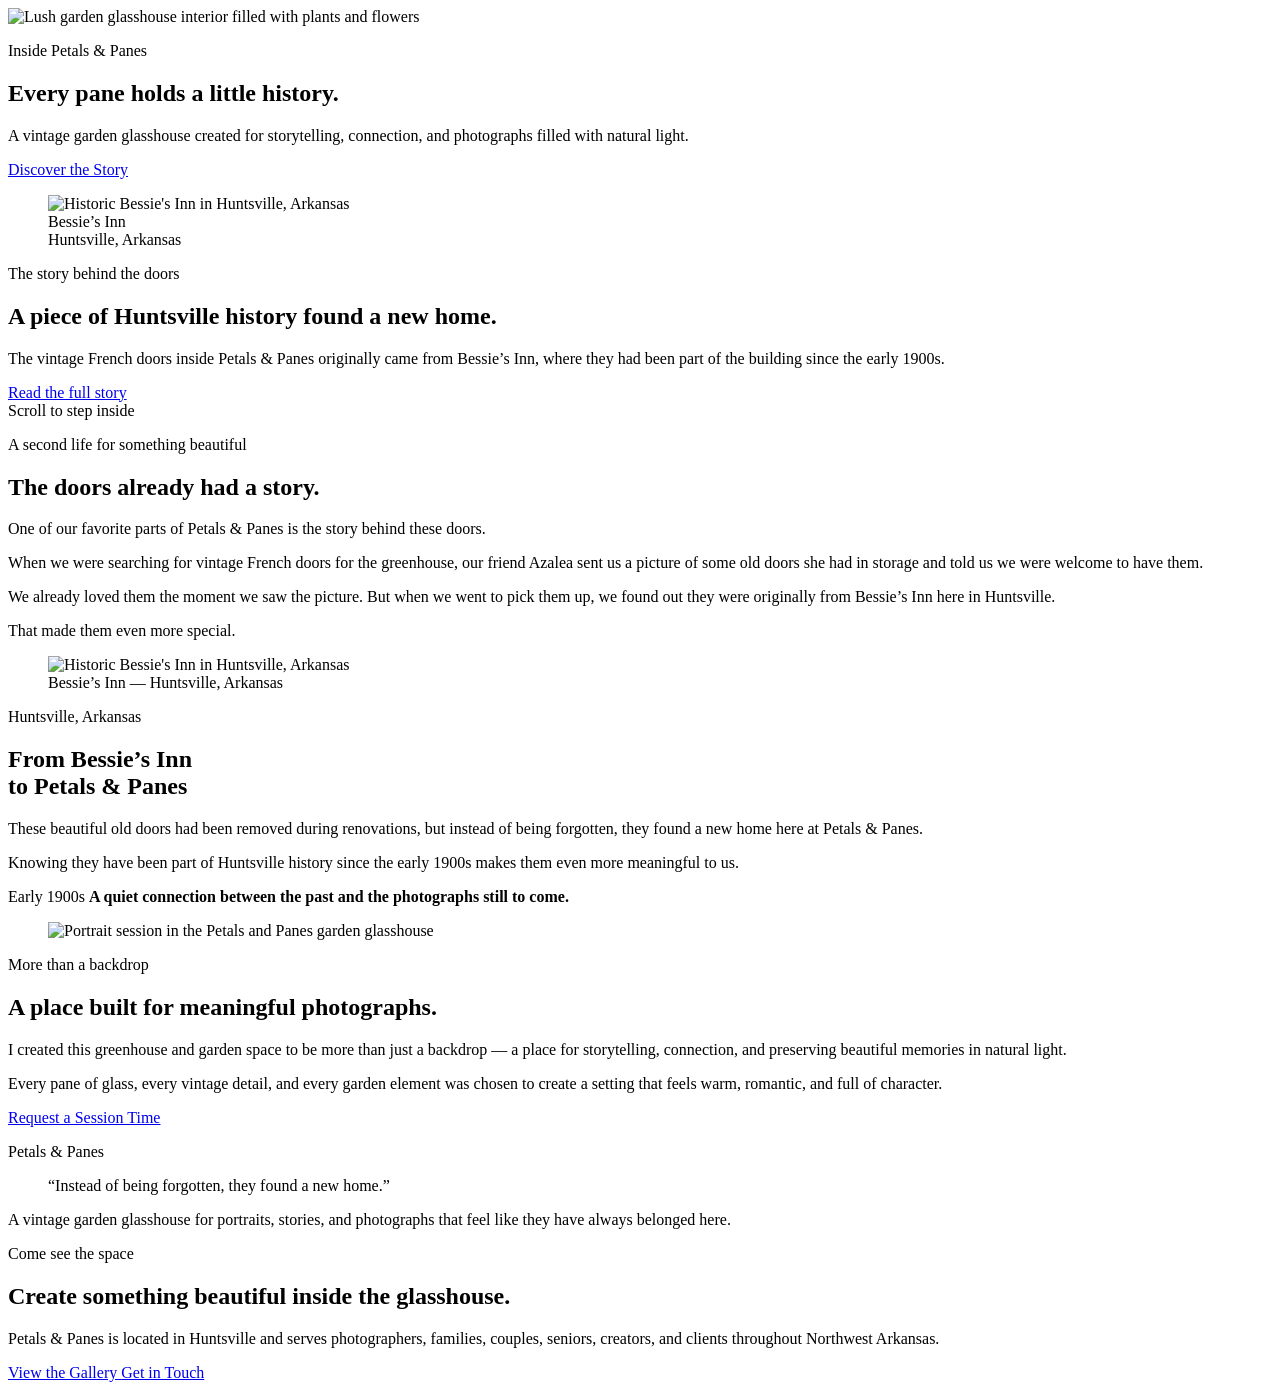
==== about/index.html @ 6c782415 "Use uploaded portrait image in About purpose section" ====
<!-- ===== PART 1 START: ABOUT PAGE ===== -->
<!DOCTYPE html>
<html lang="en">
<head>
  <meta charset="UTF-8" />
  <meta name="viewport" content="width=device-width, initial-scale=1.0" />
  <meta
    name="description"
    content="Learn the story behind Petals and Panes, a vintage garden glasshouse photography location in Huntsville, Arkansas."
  />
  <title>About | Petals & Panes</title>

  <link rel="preconnect" href="https://fonts.googleapis.com" />
  <link rel="preconnect" href="https://fonts.gstatic.com" crossorigin />
  <link
    href="https://fonts.googleapis.com/css2?family=Cormorant+Garamond:wght@500;600;700&family=Montserrat:wght@400;500;600;700&display=swap"
    rel="stylesheet"
  />

  <link rel="stylesheet" href="/petalsandpanes/styles.css" />
</head>

<body class="site-page about-page">
  <div data-shared-nav></div>

  <main>
    <!-- ===== ABOUT HERO START: LOOKING INTO THE GLASSHOUSE ===== -->
    <section class="about-glasshouse-view">
      <img
        class="about-glasshouse-view__interior"
        src="https://images.unsplash.com/photo-1512428813834-c702c7702b78?auto=format&fit=crop&w=2400&q=90"
        alt="Lush garden glasshouse interior filled with plants and flowers"
      />

      <div class="about-glasshouse-view__shade"></div>
      <div class="about-glasshouse-view__mist"></div>

      <div class="about-glasshouse-view__foliage about-glasshouse-view__foliage--left"></div>
      <div class="about-glasshouse-view__foliage about-glasshouse-view__foliage--right"></div>

      <div class="about-glasshouse-frame">
        <div class="about-glasshouse-frame__vertical about-glasshouse-frame__vertical--left"></div>
        <div class="about-glasshouse-frame__vertical about-glasshouse-frame__vertical--center"></div>
        <div class="about-glasshouse-frame__vertical about-glasshouse-frame__vertical--right"></div>

        <div class="about-glasshouse-frame__horizontal about-glasshouse-frame__horizontal--top"></div>
        <div class="about-glasshouse-frame__horizontal about-glasshouse-frame__horizontal--middle"></div>
      </div>

      <div class="about-glasshouse-view__content">
        <p class="section-eyebrow">Inside Petals &amp; Panes</p>

        <h1>
          Every pane holds
          <span>a little history.</span>
        </h1>

        <p>
          A vintage garden glasshouse created for storytelling, connection,
          and photographs filled with natural light.
        </p>

        <a class="btn btn--light" href="#door-story">
          Discover the Story
        </a>
      </div>

      <div class="about-memory-table">
        <div class="about-memory-table__surface"></div>

        <figure class="about-memory-table__photo">
          <img
            src="/petalsandpanes/gallery/bessies-inn.png"
            alt="Historic Bessie's Inn in Huntsville, Arkansas"
          />

          <figcaption>
            Bessie’s Inn<br />
            <span>Huntsville, Arkansas</span>
          </figcaption>
        </figure>

        <article class="about-memory-table__note">
          <p class="about-memory-table__label">The story behind the doors</p>

          <h2>
            A piece of Huntsville history found a new home.
          </h2>

          <p>
            The vintage French doors inside Petals &amp; Panes originally came
            from Bessie’s Inn, where they had been part of the building since the
            early 1900s.
          </p>

          <a href="#door-story">Read the full story</a>
        </article>

        <div class="about-memory-table__flowers" aria-hidden="true">
          <span></span>
          <span></span>
          <span></span>
          <span></span>
          <span></span>
        </div>
      </div>

      <div class="about-glasshouse-view__scroll">
        <span></span>
        Scroll to step inside
      </div>
    </section>
    <!-- ===== ABOUT HERO END ===== -->

    <section class="section about-intro" id="door-story">
      <div class="split-layout">
        <div>
          <p class="section-eyebrow">A second life for something beautiful</p>

          <h2 class="section-title">
            The doors already had a story.
          </h2>

          <p class="section-copy">
            One of our favorite parts of Petals &amp; Panes is the story behind
            these doors.
          </p>

          <p class="section-copy">
            When we were searching for vintage French doors for the greenhouse,
            our friend Azalea sent us a picture of some old doors she had in
            storage and told us we were welcome to have them.
          </p>

          <p class="section-copy">
            We already loved them the moment we saw the picture. But when we
            went to pick them up, we found out they were originally from
            Bessie’s Inn here in Huntsville.
          </p>

          <p class="section-copy">
            That made them even more special.
          </p>
        </div>

        <figure class="about-story-image">
          <img
            src="/petalsandpanes/gallery/bessies-inn.png"
            alt="Historic Bessie's Inn in Huntsville, Arkansas"
          />

          <figcaption>
            <span>Bessie’s Inn — Huntsville, Arkansas</span>
          </figcaption>
        </figure>
      </div>
    </section>

    <section class="about-history">
      <div class="section about-history__inner">
        <div class="about-history__card">
          <p class="section-eyebrow">Huntsville, Arkansas</p>

          <h2>
            From Bessie’s Inn<br />
            to Petals &amp; Panes
          </h2>

          <p>
            These beautiful old doors had been removed during renovations, but
            instead of being forgotten, they found a new home here at Petals
            &amp; Panes.
          </p>

          <p>
            Knowing they have been part of Huntsville history since the early
            1900s makes them even more meaningful to us.
          </p>
        </div>

        <div class="about-history__detail">
          <span>Early 1900s</span>
          <strong>
            A quiet connection between the past and the photographs still to
            come.
          </strong>
        </div>
      </div>
    </section>

    <section class="section about-purpose">
      <div class="split-layout">
        <figure class="about-purpose__image">
          <img
            src="/petalsandpanes/gallery/petalpane1.jpg"
            alt="Portrait session in the Petals and Panes garden glasshouse"
          />
        </figure>

        <div>
          <p class="section-eyebrow">More than a backdrop</p>

          <h2 class="section-title">
            A place built for meaningful photographs.
          </h2>

          <p class="section-copy">
            I created this greenhouse and garden space to be more than just a
            backdrop — a place for storytelling, connection, and preserving
            beautiful memories in natural light.
          </p>

          <p class="section-copy">
            Every pane of glass, every vintage detail, and every garden element
            was chosen to create a setting that feels warm, romantic, and full
            of character.
          </p>

          <a class="btn btn--dark" href="/petalsandpanes/booking/">
            Request a Session Time
          </a>
        </div>
      </div>
    </section>

    <section class="about-quote">
      <div class="section about-quote__inner">
        <p class="section-eyebrow">Petals &amp; Panes</p>

        <blockquote>
          “Instead of being forgotten, they found a new home.”
        </blockquote>

        <p>
          A vintage garden glasshouse for portraits, stories, and photographs
          that feel like they have always belonged here.
        </p>
      </div>
    </section>

    <section class="section about-final">
      <div class="about-final__panel">
        <p class="section-eyebrow">Come see the space</p>

        <h2>
          Create something beautiful inside the glasshouse.
        </h2>

        <p>
          Petals &amp; Panes is located in Huntsville and serves photographers,
          families, couples, seniors, creators, and clients throughout
          Northwest Arkansas.
        </p>

        <div class="about-final__actions">
          <a class="btn btn--dark" href="/petalsandpanes/gallery/">
            View the Gallery
          </a>

          <a class="btn btn--light about-final__secondary" href="/petalsandpanes/contact/">
            Get in Touch
          </a>
        </div>
      </div>
    </section>
  </main>

  <div data-shared-footer></div>

  <script src="/petalsandpanes/app.js"></script>
</body>
</html>
<!-- ===== PART 1 END ===== -->
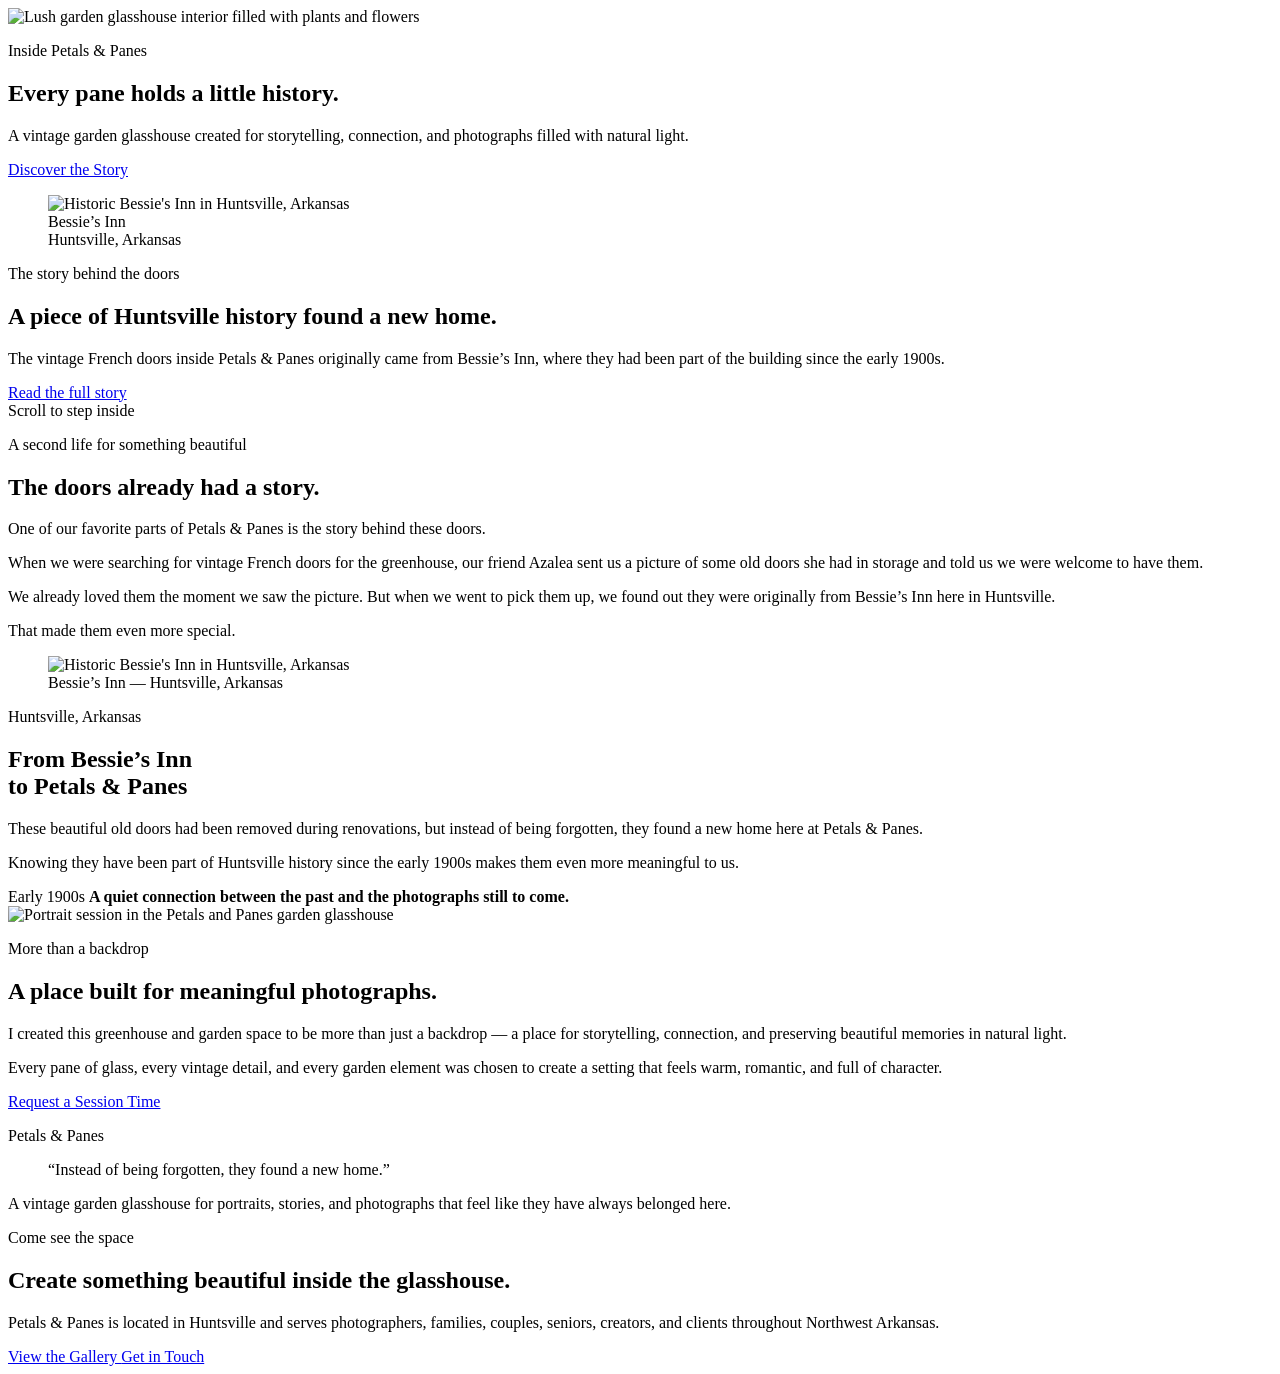
==== commit 47f6109e: "Turn About purpose section into cinematic full-width photo panel" ====
--- a/about/index.html
+++ b/about/index.html
@@ -188,38 +188,37 @@
       </div>
     </section>
 
-    <section class="section about-purpose">
-      <div class="split-layout">
-        <figure class="about-purpose__image">
-          <img
-            src="/petalsandpanes/gallery/petalpane1.jpg"
-            alt="Portrait session in the Petals and Panes garden glasshouse"
-          />
-        </figure>
-
-        <div>
-          <p class="section-eyebrow">More than a backdrop</p>
-
-          <h2 class="section-title">
-            A place built for meaningful photographs.
-          </h2>
-
-          <p class="section-copy">
-            I created this greenhouse and garden space to be more than just a
-            backdrop — a place for storytelling, connection, and preserving
-            beautiful memories in natural light.
-          </p>
-
-          <p class="section-copy">
-            Every pane of glass, every vintage detail, and every garden element
-            was chosen to create a setting that feels warm, romantic, and full
-            of character.
-          </p>
-
-          <a class="btn btn--dark" href="/petalsandpanes/booking/">
-            Request a Session Time
-          </a>
-        </div>
+    <section class="about-purpose-cinematic">
+      <img
+        class="about-purpose-cinematic__image"
+        src="/petalsandpanes/gallery/petalpane1.jpg"
+        alt="Portrait session in the Petals and Panes garden glasshouse"
+      />
+
+      <div class="about-purpose-cinematic__overlay"></div>
+
+      <div class="about-purpose-cinematic__card">
+        <p class="section-eyebrow">More than a backdrop</p>
+
+        <h2>
+          A place built for meaningful photographs.
+        </h2>
+
+        <p>
+          I created this greenhouse and garden space to be more than just a
+          backdrop — a place for storytelling, connection, and preserving
+          beautiful memories in natural light.
+        </p>
+
+        <p>
+          Every pane of glass, every vintage detail, and every garden element
+          was chosen to create a setting that feels warm, romantic, and full
+          of character.
+        </p>
+
+        <a class="btn btn--light" href="/petalsandpanes/booking/">
+          Request a Session Time
+        </a>
       </div>
     </section>
 
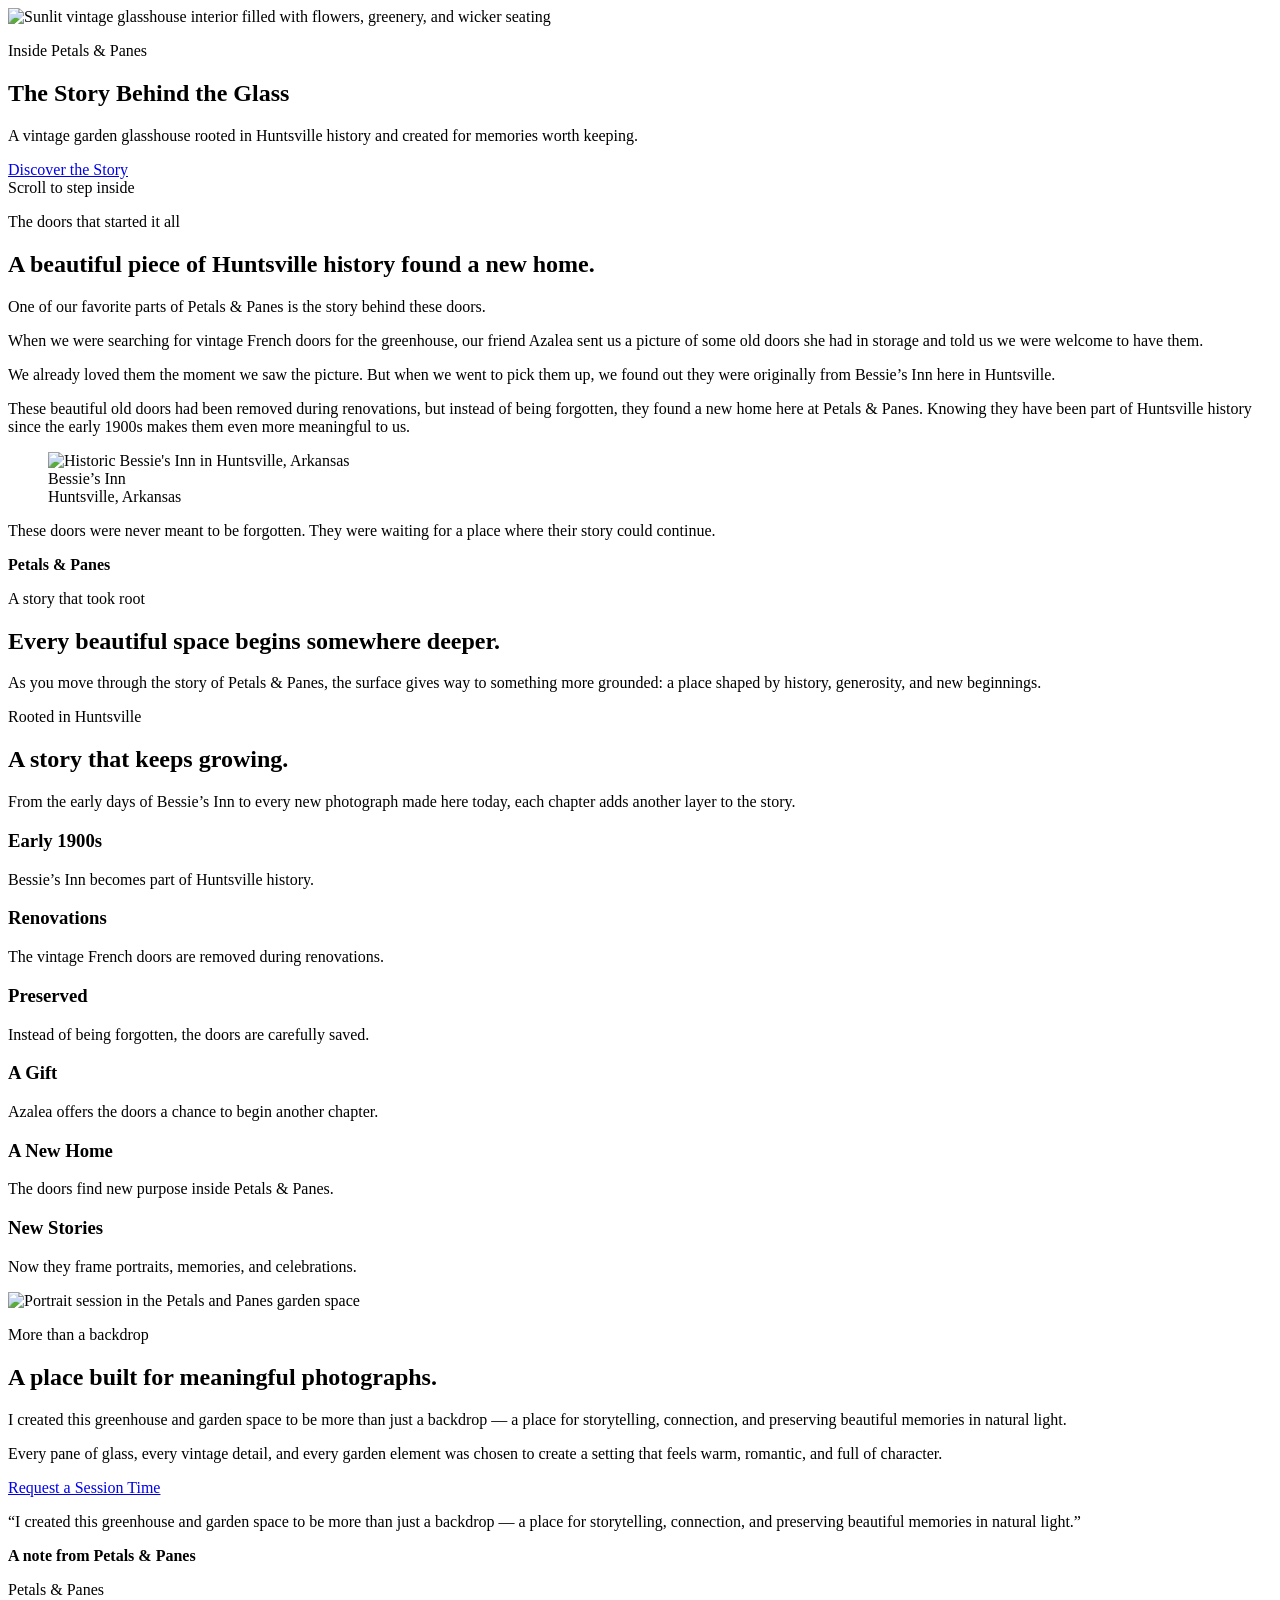
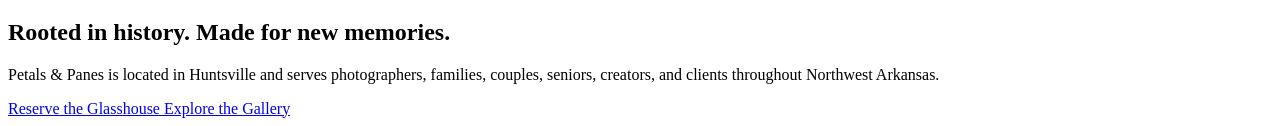
==== commit 133e1d85: "Rebuild About page as luxury botanical storytelling experience" ====
--- a/about/index.html
+++ b/about/index.html
@@ -6,9 +6,9 @@
   <meta name="viewport" content="width=device-width, initial-scale=1.0" />
   <meta
     name="description"
-    content="Learn the story behind Petals and Panes, a vintage garden glasshouse photography location in Huntsville, Arkansas."
+    content="Discover the story behind Petals and Panes, a vintage garden glasshouse photography location in Huntsville, Arkansas."
   />
-  <title>About | Petals & Panes</title>
+  <title>About | Petals &amp; Panes</title>
 
   <link rel="preconnect" href="https://fonts.googleapis.com" />
   <link rel="preconnect" href="https://fonts.gstatic.com" crossorigin />
@@ -17,47 +17,36 @@
     rel="stylesheet"
   />
 
-  <link rel="stylesheet" href="/petalsandpanes/styles.css" />
+  <link rel="stylesheet" href="/petalsandpanes/css/base.css" />
+  <link rel="stylesheet" href="/petalsandpanes/css/shared-pages.css" />
+  <link rel="stylesheet" href="/petalsandpanes/css/about.css" />
 </head>
 
 <body class="site-page about-page">
   <div data-shared-nav></div>
 
   <main>
-    <!-- ===== ABOUT HERO START: LOOKING INTO THE GLASSHOUSE ===== -->
-    <section class="about-glasshouse-view">
+    <!-- ===== HERO: ENTER THE GLASSHOUSE ===== -->
+    <section class="about-botanical-hero">
       <img
-        class="about-glasshouse-view__interior"
-        src="https://images.unsplash.com/photo-1512428813834-c702c7702b78?auto=format&fit=crop&w=2400&q=90"
-        alt="Lush garden glasshouse interior filled with plants and flowers"
+        class="about-botanical-hero__image"
+        src="/petalsandpanes/gallery/about-hero.png"
+        alt="Sunlit vintage glasshouse interior filled with flowers, greenery, and wicker seating"
       />
 
-      <div class="about-glasshouse-view__shade"></div>
-      <div class="about-glasshouse-view__mist"></div>
-
-      <div class="about-glasshouse-view__foliage about-glasshouse-view__foliage--left"></div>
-      <div class="about-glasshouse-view__foliage about-glasshouse-view__foliage--right"></div>
-
-      <div class="about-glasshouse-frame">
-        <div class="about-glasshouse-frame__vertical about-glasshouse-frame__vertical--left"></div>
-        <div class="about-glasshouse-frame__vertical about-glasshouse-frame__vertical--center"></div>
-        <div class="about-glasshouse-frame__vertical about-glasshouse-frame__vertical--right"></div>
-
-        <div class="about-glasshouse-frame__horizontal about-glasshouse-frame__horizontal--top"></div>
-        <div class="about-glasshouse-frame__horizontal about-glasshouse-frame__horizontal--middle"></div>
-      </div>
-
-      <div class="about-glasshouse-view__content">
+      <div class="about-botanical-hero__overlay"></div>
+
+      <div class="about-botanical-hero__content">
         <p class="section-eyebrow">Inside Petals &amp; Panes</p>
 
         <h1>
-          Every pane holds
-          <span>a little history.</span>
+          The Story
+          <span>Behind the Glass</span>
         </h1>
 
         <p>
-          A vintage garden glasshouse created for storytelling, connection,
-          and photographs filled with natural light.
+          A vintage garden glasshouse rooted in Huntsville history and created
+          for memories worth keeping.
         </p>
 
         <a class="btn btn--light" href="#door-story">
@@ -65,139 +54,159 @@
         </a>
       </div>
 
-      <div class="about-memory-table">
-        <div class="about-memory-table__surface"></div>
-
-        <figure class="about-memory-table__photo">
-          <img
-            src="/petalsandpanes/gallery/bessies-inn.png"
-            alt="Historic Bessie's Inn in Huntsville, Arkansas"
-          />
-
-          <figcaption>
-            Bessie’s Inn<br />
-            <span>Huntsville, Arkansas</span>
-          </figcaption>
-        </figure>
-
-        <article class="about-memory-table__note">
-          <p class="about-memory-table__label">The story behind the doors</p>
+      <div class="about-scroll-note">Scroll to step inside</div>
+    </section>
+
+    <!-- ===== STORY: THE DOORS ===== -->
+    <section class="about-story-stage" id="door-story">
+      <div class="about-story-stage__inner">
+        <div class="about-story-copy">
+          <p class="section-eyebrow">The doors that started it all</p>
 
           <h2>
-            A piece of Huntsville history found a new home.
+            A beautiful piece of Huntsville history found a new home.
           </h2>
 
           <p>
-            The vintage French doors inside Petals &amp; Panes originally came
-            from Bessie’s Inn, where they had been part of the building since the
-            early 1900s.
-          </p>
-
-          <a href="#door-story">Read the full story</a>
-        </article>
-
-        <div class="about-memory-table__flowers" aria-hidden="true">
-          <span></span>
-          <span></span>
-          <span></span>
-          <span></span>
-          <span></span>
-        </div>
-      </div>
-
-      <div class="about-glasshouse-view__scroll">
-        <span></span>
-        Scroll to step inside
-      </div>
-    </section>
-    <!-- ===== ABOUT HERO END ===== -->
-
-    <section class="section about-intro" id="door-story">
-      <div class="split-layout">
-        <div>
-          <p class="section-eyebrow">A second life for something beautiful</p>
-
-          <h2 class="section-title">
-            The doors already had a story.
-          </h2>
-
-          <p class="section-copy">
             One of our favorite parts of Petals &amp; Panes is the story behind
             these doors.
           </p>
 
-          <p class="section-copy">
+          <p>
             When we were searching for vintage French doors for the greenhouse,
             our friend Azalea sent us a picture of some old doors she had in
             storage and told us we were welcome to have them.
           </p>
 
-          <p class="section-copy">
+          <p>
             We already loved them the moment we saw the picture. But when we
             went to pick them up, we found out they were originally from
             Bessie’s Inn here in Huntsville.
           </p>
 
-          <p class="section-copy">
-            That made them even more special.
-          </p>
-        </div>
-
-        <figure class="about-story-image">
-          <img
-            src="/petalsandpanes/gallery/bessies-inn.png"
-            alt="Historic Bessie's Inn in Huntsville, Arkansas"
-          />
-
-          <figcaption>
-            <span>Bessie’s Inn — Huntsville, Arkansas</span>
-          </figcaption>
-        </figure>
-      </div>
-    </section>
-
-    <section class="about-history">
-      <div class="section about-history__inner">
-        <div class="about-history__card">
-          <p class="section-eyebrow">Huntsville, Arkansas</p>
-
-          <h2>
-            From Bessie’s Inn<br />
-            to Petals &amp; Panes
-          </h2>
-
           <p>
             These beautiful old doors had been removed during renovations, but
             instead of being forgotten, they found a new home here at Petals
-            &amp; Panes.
-          </p>
-
-          <p>
-            Knowing they have been part of Huntsville history since the early
-            1900s makes them even more meaningful to us.
-          </p>
-        </div>
-
-        <div class="about-history__detail">
-          <span>Early 1900s</span>
-          <strong>
-            A quiet connection between the past and the photographs still to
-            come.
-          </strong>
-        </div>
-      </div>
-    </section>
-
+            &amp; Panes. Knowing they have been part of Huntsville history since
+            the early 1900s makes them even more meaningful to us.
+          </p>
+        </div>
+
+        <div class="about-artifact-board" aria-label="Bessie's Inn historical display">
+          <div class="about-artifact-flower" aria-hidden="true"></div>
+          <div class="about-artifact-key" aria-hidden="true"></div>
+
+          <figure class="about-artifact-photo">
+            <img
+              src="/petalsandpanes/gallery/bessies-inn.png"
+              alt="Historic Bessie's Inn in Huntsville, Arkansas"
+            />
+
+            <figcaption>
+              Bessie’s Inn<br />
+              <span>Huntsville, Arkansas</span>
+            </figcaption>
+          </figure>
+
+          <aside class="about-artifact-note">
+            <p>
+              These doors were never meant to be forgotten. They were waiting
+              for a place where their story could continue.
+            </p>
+            <strong>Petals &amp; Panes</strong>
+          </aside>
+        </div>
+      </div>
+    </section>
+
+    <!-- ===== TRANSITION: DOWN TO THE ROOTS ===== -->
+    <section class="about-soil-transition">
+      <div class="about-soil-transition__inner">
+        <p class="section-eyebrow">A story that took root</p>
+
+        <h2>
+          Every beautiful space begins somewhere deeper.
+        </h2>
+
+        <p>
+          As you move through the story of Petals &amp; Panes, the surface gives
+          way to something more grounded: a place shaped by history, generosity,
+          and new beginnings.
+        </p>
+      </div>
+    </section>
+
+    <!-- ===== ROOT TIMELINE ===== -->
+    <section class="about-roots-section">
+      <div class="about-roots-section__inner">
+        <header class="about-roots-intro">
+          <p class="section-eyebrow">Rooted in Huntsville</p>
+
+          <h2>
+            A story that keeps growing.
+          </h2>
+
+          <p>
+            From the early days of Bessie’s Inn to every new photograph made
+            here today, each chapter adds another layer to the story.
+          </p>
+        </header>
+
+        <div class="about-root-map" aria-label="Petals and Panes historical timeline">
+          <article class="about-root-node">
+            <h3>Early 1900s</h3>
+            <p>Bessie’s Inn becomes part of Huntsville history.</p>
+          </article>
+
+          <article class="about-root-node">
+            <h3>Renovations</h3>
+            <p>The vintage French doors are removed during renovations.</p>
+          </article>
+
+          <article class="about-root-node">
+            <h3>Preserved</h3>
+            <p>Instead of being forgotten, the doors are carefully saved.</p>
+          </article>
+
+          <article class="about-root-node">
+            <h3>A Gift</h3>
+            <p>Azalea offers the doors a chance to begin another chapter.</p>
+          </article>
+
+          <article class="about-root-node">
+            <h3>A New Home</h3>
+            <p>The doors find new purpose inside Petals &amp; Panes.</p>
+          </article>
+
+          <article class="about-root-node">
+            <h3>New Stories</h3>
+            <p>Now they frame portraits, memories, and celebrations.</p>
+          </article>
+        </div>
+
+        <div class="about-root-branches" aria-hidden="true">
+          <span></span>
+          <span></span>
+          <span></span>
+          <span></span>
+          <span></span>
+          <span></span>
+          <span></span>
+        </div>
+      </div>
+    </section>
+
+    <!-- ===== PURPOSE: REAL PHOTOGRAPHY IMAGE ===== -->
     <section class="about-purpose-cinematic">
       <img
         class="about-purpose-cinematic__image"
         src="/petalsandpanes/gallery/petalpane1.jpg"
-        alt="Portrait session in the Petals and Panes garden glasshouse"
+        alt="Portrait session in the Petals and Panes garden space"
       />
 
       <div class="about-purpose-cinematic__overlay"></div>
 
-      <div class="about-purpose-cinematic__card">
+      <div class="about-purpose-card">
         <p class="section-eyebrow">More than a backdrop</p>
 
         <h2>
@@ -222,27 +231,27 @@
       </div>
     </section>
 
-    <section class="about-quote">
-      <div class="section about-quote__inner">
+    <!-- ===== FOUNDER NOTE ===== -->
+    <section class="about-founder-note">
+      <div class="about-founder-note__card">
+        <p>
+          “I created this greenhouse and garden space to be more than just a
+          backdrop — a place for storytelling, connection, and preserving
+          beautiful memories in natural light.”
+        </p>
+
+        <strong>A note from Petals &amp; Panes</strong>
+      </div>
+    </section>
+
+    <!-- ===== FINAL CTA: BACK INTO THE LIGHT ===== -->
+    <section class="about-growth-cta">
+      <div class="about-growth-panel">
         <p class="section-eyebrow">Petals &amp; Panes</p>
 
-        <blockquote>
-          “Instead of being forgotten, they found a new home.”
-        </blockquote>
-
-        <p>
-          A vintage garden glasshouse for portraits, stories, and photographs
-          that feel like they have always belonged here.
-        </p>
-      </div>
-    </section>
-
-    <section class="section about-final">
-      <div class="about-final__panel">
-        <p class="section-eyebrow">Come see the space</p>
-
         <h2>
-          Create something beautiful inside the glasshouse.
+          Rooted in history.
+          <span>Made for new memories.</span>
         </h2>
 
         <p>
@@ -251,13 +260,13 @@
           Northwest Arkansas.
         </p>
 
-        <div class="about-final__actions">
-          <a class="btn btn--dark" href="/petalsandpanes/gallery/">
-            View the Gallery
+        <div class="about-growth-actions">
+          <a class="btn btn--dark" href="/petalsandpanes/booking/">
+            Reserve the Glasshouse
           </a>
 
-          <a class="btn btn--light about-final__secondary" href="/petalsandpanes/contact/">
-            Get in Touch
+          <a class="btn btn--light" href="/petalsandpanes/gallery/">
+            Explore the Gallery
           </a>
         </div>
       </div>
@@ -269,4 +278,4 @@
   <script src="/petalsandpanes/app.js"></script>
 </body>
 </html>
-<!-- ===== PART 1 END ===== -->
+<!-- ===== PART 1 END ===== -->
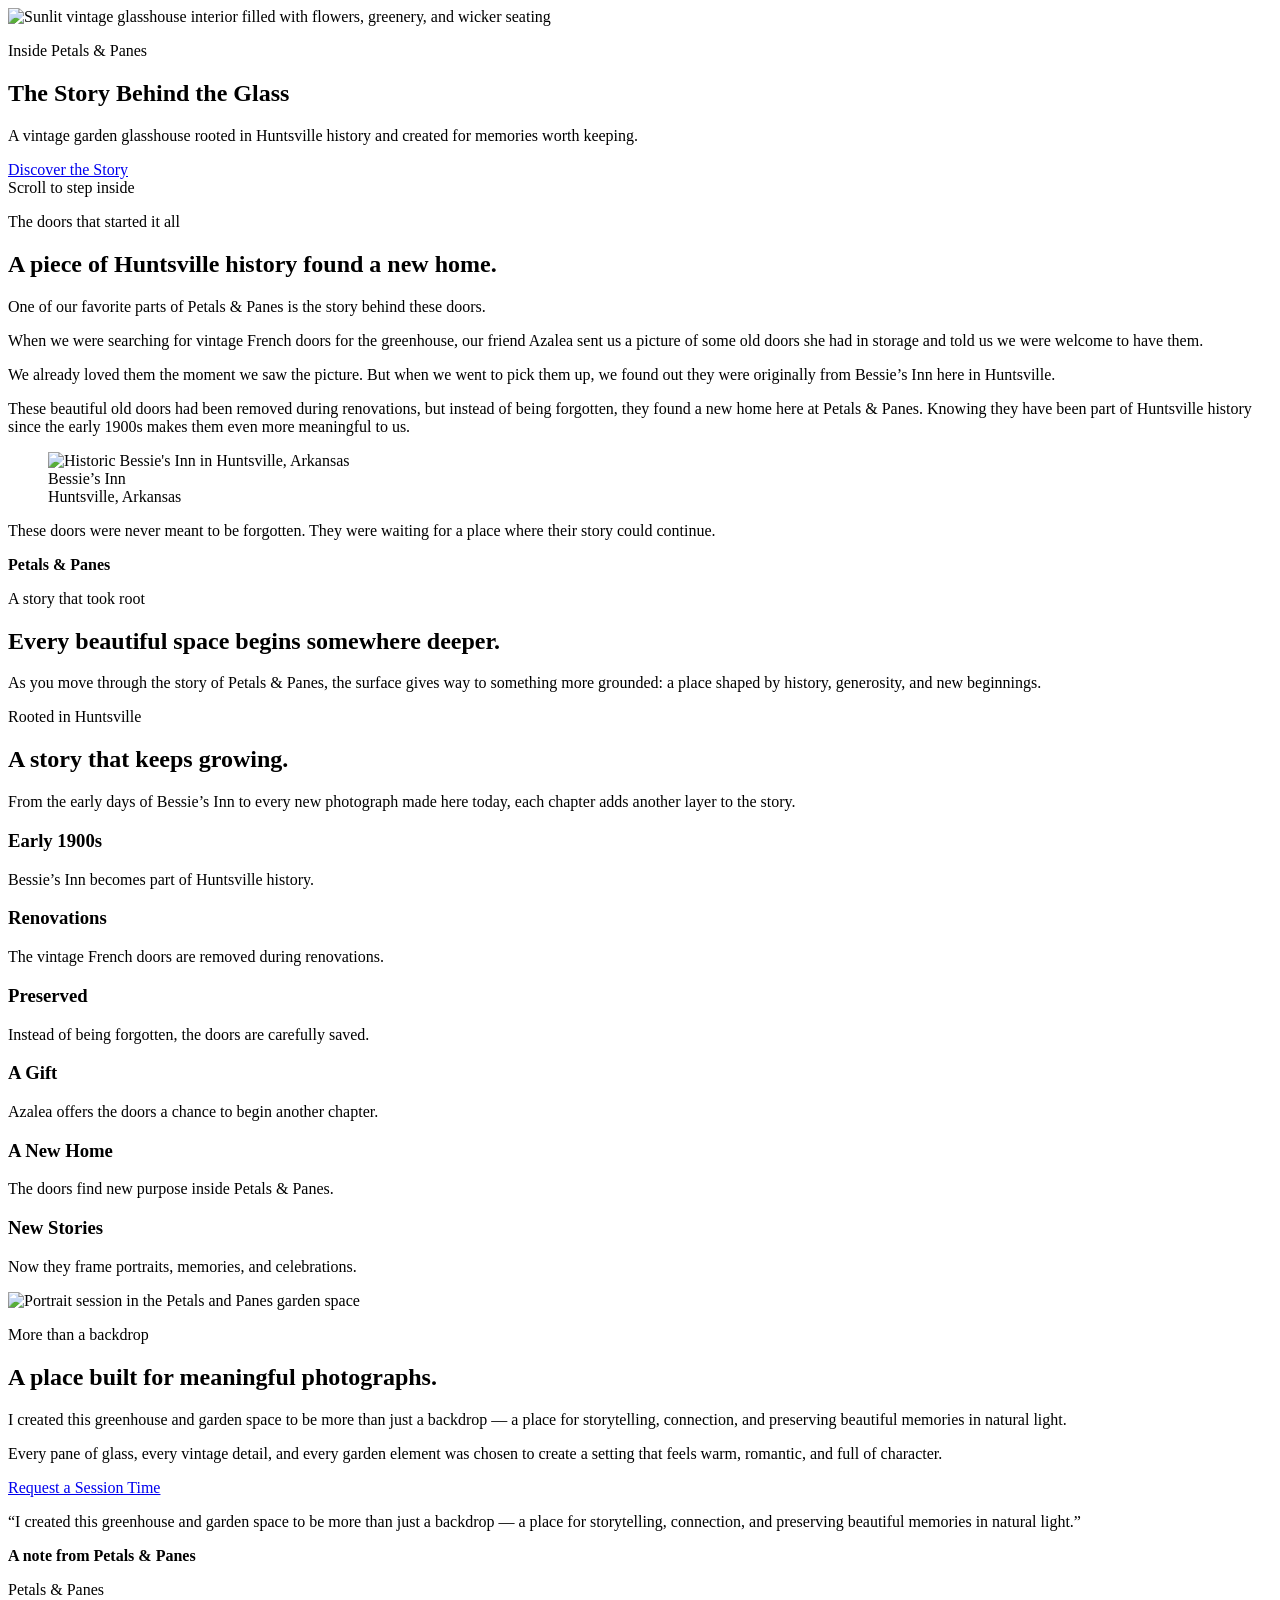
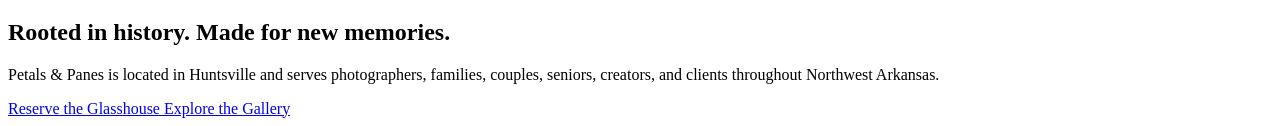
==== commit e63128ef: "Update index.html" ====
--- a/about/index.html
+++ b/about/index.html
@@ -64,7 +64,7 @@
           <p class="section-eyebrow">The doors that started it all</p>
 
           <h2>
-            A beautiful piece of Huntsville history found a new home.
+            A piece of Huntsville history found a new home.
           </h2>
 
           <p>
@@ -278,4 +278,4 @@
   <script src="/petalsandpanes/app.js"></script>
 </body>
 </html>
-<!-- ===== PART 1 END ===== -->+<!-- ===== PART 1 END ===== -->
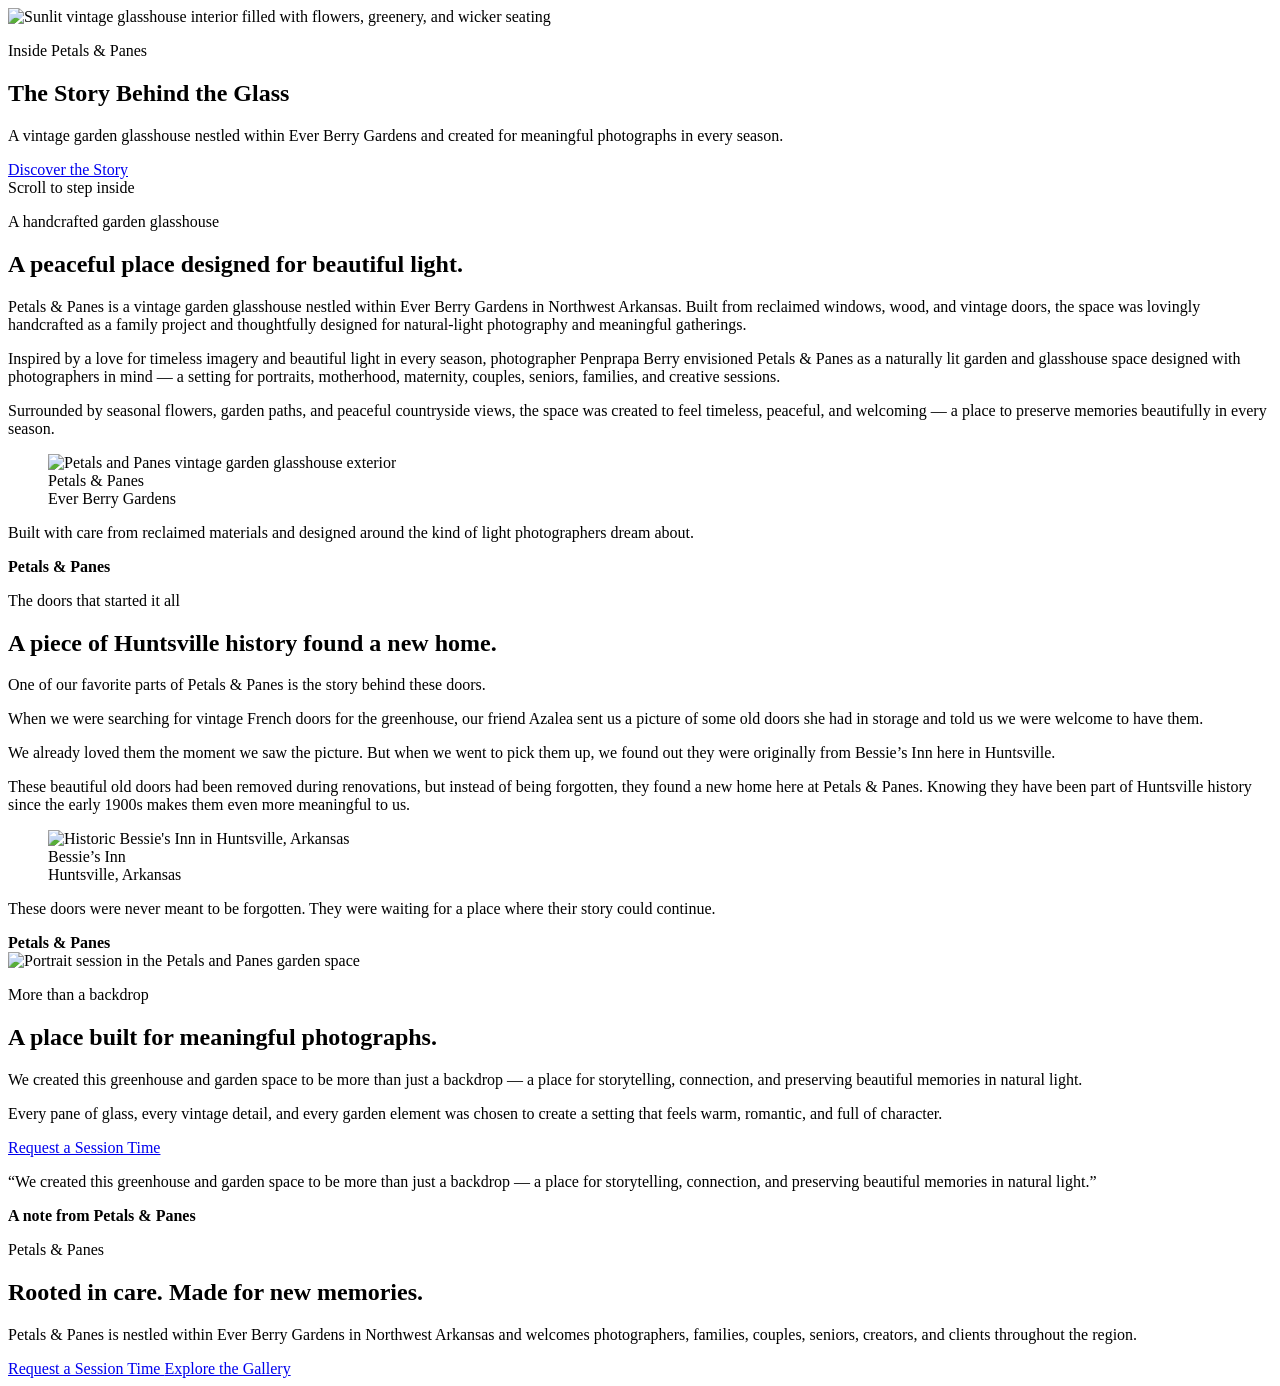
==== commit 1a58039c: "Revise About page copy and remove inaccurate Huntsville roots timeline" ====
--- a/about/index.html
+++ b/about/index.html
@@ -6,7 +6,7 @@
   <meta name="viewport" content="width=device-width, initial-scale=1.0" />
   <meta
     name="description"
-    content="Discover the story behind Petals and Panes, a vintage garden glasshouse photography location in Huntsville, Arkansas."
+    content="Discover Petals and Panes, a vintage garden glasshouse nestled within Ever Berry Gardens in Northwest Arkansas and designed for natural-light photography and meaningful gatherings."
   />
   <title>About | Petals &amp; Panes</title>
 
@@ -45,16 +45,77 @@
         </h1>
 
         <p>
-          A vintage garden glasshouse rooted in Huntsville history and created
-          for memories worth keeping.
-        </p>
-
-        <a class="btn btn--light" href="#door-story">
+          A vintage garden glasshouse nestled within Ever Berry Gardens and
+          created for meaningful photographs in every season.
+        </p>
+
+        <a class="btn btn--light" href="#about-story">
           Discover the Story
         </a>
       </div>
 
       <div class="about-scroll-note">Scroll to step inside</div>
+    </section>
+
+    <!-- ===== ABOUT STORY ===== -->
+    <section class="about-story-stage" id="about-story">
+      <div class="about-story-stage__inner">
+        <div class="about-story-copy">
+          <p class="section-eyebrow">A handcrafted garden glasshouse</p>
+
+          <h2>
+            A peaceful place designed for beautiful light.
+          </h2>
+
+          <p>
+            Petals &amp; Panes is a vintage garden glasshouse nestled within Ever
+            Berry Gardens in Northwest Arkansas. Built from reclaimed windows,
+            wood, and vintage doors, the space was lovingly handcrafted as a
+            family project and thoughtfully designed for natural-light
+            photography and meaningful gatherings.
+          </p>
+
+          <p>
+            Inspired by a love for timeless imagery and beautiful light in every
+            season, photographer Penprapa Berry envisioned Petals &amp; Panes as a
+            naturally lit garden and glasshouse space designed with
+            photographers in mind — a setting for portraits, motherhood,
+            maternity, couples, seniors, families, and creative sessions.
+          </p>
+
+          <p>
+            Surrounded by seasonal flowers, garden paths, and peaceful
+            countryside views, the space was created to feel timeless, peaceful,
+            and welcoming — a place to preserve memories beautifully in every
+            season.
+          </p>
+        </div>
+
+        <div class="about-artifact-board" aria-label="Petals and Panes handcrafted glasshouse display">
+          <div class="about-artifact-flower" aria-hidden="true"></div>
+          <div class="about-artifact-key" aria-hidden="true"></div>
+
+          <figure class="about-artifact-photo">
+            <img
+              src="/petalsandpanes/gallery/glasshouse-hero.png"
+              alt="Petals and Panes vintage garden glasshouse exterior"
+            />
+
+            <figcaption>
+              Petals &amp; Panes<br />
+              <span>Ever Berry Gardens</span>
+            </figcaption>
+          </figure>
+
+          <aside class="about-artifact-note">
+            <p>
+              Built with care from reclaimed materials and designed around the
+              kind of light photographers dream about.
+            </p>
+            <strong>Petals &amp; Panes</strong>
+          </aside>
+        </div>
+      </div>
     </section>
 
     <!-- ===== STORY: THE DOORS ===== -->
@@ -119,83 +180,6 @@
       </div>
     </section>
 
-    <!-- ===== TRANSITION: DOWN TO THE ROOTS ===== -->
-    <section class="about-soil-transition">
-      <div class="about-soil-transition__inner">
-        <p class="section-eyebrow">A story that took root</p>
-
-        <h2>
-          Every beautiful space begins somewhere deeper.
-        </h2>
-
-        <p>
-          As you move through the story of Petals &amp; Panes, the surface gives
-          way to something more grounded: a place shaped by history, generosity,
-          and new beginnings.
-        </p>
-      </div>
-    </section>
-
-    <!-- ===== ROOT TIMELINE ===== -->
-    <section class="about-roots-section">
-      <div class="about-roots-section__inner">
-        <header class="about-roots-intro">
-          <p class="section-eyebrow">Rooted in Huntsville</p>
-
-          <h2>
-            A story that keeps growing.
-          </h2>
-
-          <p>
-            From the early days of Bessie’s Inn to every new photograph made
-            here today, each chapter adds another layer to the story.
-          </p>
-        </header>
-
-        <div class="about-root-map" aria-label="Petals and Panes historical timeline">
-          <article class="about-root-node">
-            <h3>Early 1900s</h3>
-            <p>Bessie’s Inn becomes part of Huntsville history.</p>
-          </article>
-
-          <article class="about-root-node">
-            <h3>Renovations</h3>
-            <p>The vintage French doors are removed during renovations.</p>
-          </article>
-
-          <article class="about-root-node">
-            <h3>Preserved</h3>
-            <p>Instead of being forgotten, the doors are carefully saved.</p>
-          </article>
-
-          <article class="about-root-node">
-            <h3>A Gift</h3>
-            <p>Azalea offers the doors a chance to begin another chapter.</p>
-          </article>
-
-          <article class="about-root-node">
-            <h3>A New Home</h3>
-            <p>The doors find new purpose inside Petals &amp; Panes.</p>
-          </article>
-
-          <article class="about-root-node">
-            <h3>New Stories</h3>
-            <p>Now they frame portraits, memories, and celebrations.</p>
-          </article>
-        </div>
-
-        <div class="about-root-branches" aria-hidden="true">
-          <span></span>
-          <span></span>
-          <span></span>
-          <span></span>
-          <span></span>
-          <span></span>
-          <span></span>
-        </div>
-      </div>
-    </section>
-
     <!-- ===== PURPOSE: REAL PHOTOGRAPHY IMAGE ===== -->
     <section class="about-purpose-cinematic">
       <img
@@ -214,7 +198,7 @@
         </h2>
 
         <p>
-          I created this greenhouse and garden space to be more than just a
+          We created this greenhouse and garden space to be more than just a
           backdrop — a place for storytelling, connection, and preserving
           beautiful memories in natural light.
         </p>
@@ -225,7 +209,7 @@
           of character.
         </p>
 
-        <a class="btn btn--light" href="/petalsandpanes/booking/">
+        <a class="btn btn--light" href="/petalsandpanes/contact/#inquiry-form">
           Request a Session Time
         </a>
       </div>
@@ -235,7 +219,7 @@
     <section class="about-founder-note">
       <div class="about-founder-note__card">
         <p>
-          “I created this greenhouse and garden space to be more than just a
+          “We created this greenhouse and garden space to be more than just a
           backdrop — a place for storytelling, connection, and preserving
           beautiful memories in natural light.”
         </p>
@@ -244,25 +228,25 @@
       </div>
     </section>
 
-    <!-- ===== FINAL CTA: BACK INTO THE LIGHT ===== -->
+    <!-- ===== FINAL CTA ===== -->
     <section class="about-growth-cta">
       <div class="about-growth-panel">
         <p class="section-eyebrow">Petals &amp; Panes</p>
 
         <h2>
-          Rooted in history.
+          Rooted in care.
           <span>Made for new memories.</span>
         </h2>
 
         <p>
-          Petals &amp; Panes is located in Huntsville and serves photographers,
-          families, couples, seniors, creators, and clients throughout
-          Northwest Arkansas.
+          Petals &amp; Panes is nestled within Ever Berry Gardens in Northwest
+          Arkansas and welcomes photographers, families, couples, seniors,
+          creators, and clients throughout the region.
         </p>
 
         <div class="about-growth-actions">
-          <a class="btn btn--dark" href="/petalsandpanes/booking/">
-            Reserve the Glasshouse
+          <a class="btn btn--dark" href="/petalsandpanes/contact/#inquiry-form">
+            Request a Session Time
           </a>
 
           <a class="btn btn--light" href="/petalsandpanes/gallery/">
@@ -278,4 +262,4 @@
   <script src="/petalsandpanes/app.js"></script>
 </body>
 </html>
-<!-- ===== PART 1 END ===== -->
+<!-- ===== PART 1 END ===== -->
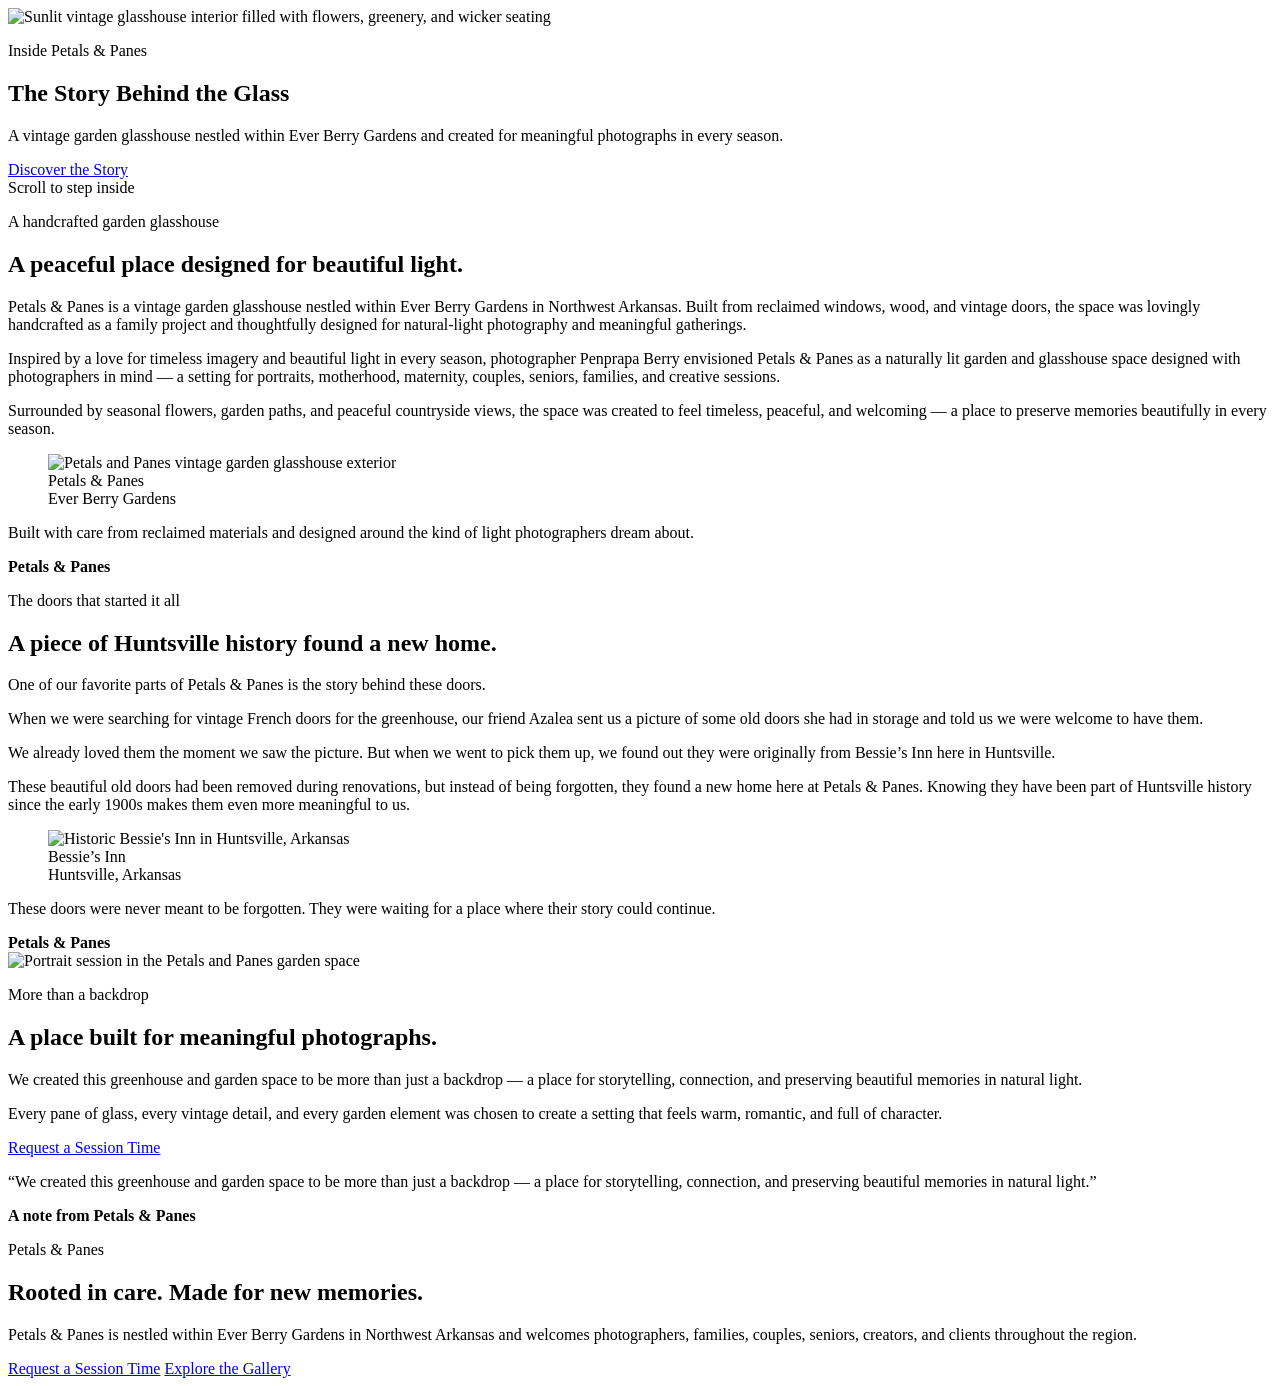
==== commit 678dfa3d: "Alternate About story section background and keep client copy structure" ====
--- a/about/index.html
+++ b/about/index.html
@@ -26,239 +26,100 @@
   <div data-shared-nav></div>
 
   <main>
-    <!-- ===== HERO: ENTER THE GLASSHOUSE ===== -->
     <section class="about-botanical-hero">
-      <img
-        class="about-botanical-hero__image"
-        src="/petalsandpanes/gallery/about-hero.png"
-        alt="Sunlit vintage glasshouse interior filled with flowers, greenery, and wicker seating"
-      />
-
+      <img class="about-botanical-hero__image" src="/petalsandpanes/gallery/about-hero.png" alt="Sunlit vintage glasshouse interior filled with flowers, greenery, and wicker seating" />
       <div class="about-botanical-hero__overlay"></div>
-
       <div class="about-botanical-hero__content">
         <p class="section-eyebrow">Inside Petals &amp; Panes</p>
-
-        <h1>
-          The Story
-          <span>Behind the Glass</span>
-        </h1>
-
-        <p>
-          A vintage garden glasshouse nestled within Ever Berry Gardens and
-          created for meaningful photographs in every season.
-        </p>
-
-        <a class="btn btn--light" href="#about-story">
-          Discover the Story
-        </a>
+        <h1>The Story <span>Behind the Glass</span></h1>
+        <p>A vintage garden glasshouse nestled within Ever Berry Gardens and created for meaningful photographs in every season.</p>
+        <a class="btn btn--light" href="#about-story">Discover the Story</a>
       </div>
-
       <div class="about-scroll-note">Scroll to step inside</div>
     </section>
 
-    <!-- ===== ABOUT STORY ===== -->
     <section class="about-story-stage" id="about-story">
       <div class="about-story-stage__inner">
         <div class="about-story-copy">
           <p class="section-eyebrow">A handcrafted garden glasshouse</p>
-
-          <h2>
-            A peaceful place designed for beautiful light.
-          </h2>
-
-          <p>
-            Petals &amp; Panes is a vintage garden glasshouse nestled within Ever
-            Berry Gardens in Northwest Arkansas. Built from reclaimed windows,
-            wood, and vintage doors, the space was lovingly handcrafted as a
-            family project and thoughtfully designed for natural-light
-            photography and meaningful gatherings.
-          </p>
-
-          <p>
-            Inspired by a love for timeless imagery and beautiful light in every
-            season, photographer Penprapa Berry envisioned Petals &amp; Panes as a
-            naturally lit garden and glasshouse space designed with
-            photographers in mind — a setting for portraits, motherhood,
-            maternity, couples, seniors, families, and creative sessions.
-          </p>
-
-          <p>
-            Surrounded by seasonal flowers, garden paths, and peaceful
-            countryside views, the space was created to feel timeless, peaceful,
-            and welcoming — a place to preserve memories beautifully in every
-            season.
-          </p>
+          <h2>A peaceful place designed for beautiful light.</h2>
+          <p>Petals &amp; Panes is a vintage garden glasshouse nestled within Ever Berry Gardens in Northwest Arkansas. Built from reclaimed windows, wood, and vintage doors, the space was lovingly handcrafted as a family project and thoughtfully designed for natural-light photography and meaningful gatherings.</p>
+          <p>Inspired by a love for timeless imagery and beautiful light in every season, photographer Penprapa Berry envisioned Petals &amp; Panes as a naturally lit garden and glasshouse space designed with photographers in mind — a setting for portraits, motherhood, maternity, couples, seniors, families, and creative sessions.</p>
+          <p>Surrounded by seasonal flowers, garden paths, and peaceful countryside views, the space was created to feel timeless, peaceful, and welcoming — a place to preserve memories beautifully in every season.</p>
         </div>
-
         <div class="about-artifact-board" aria-label="Petals and Panes handcrafted glasshouse display">
           <div class="about-artifact-flower" aria-hidden="true"></div>
           <div class="about-artifact-key" aria-hidden="true"></div>
-
           <figure class="about-artifact-photo">
-            <img
-              src="/petalsandpanes/gallery/glasshouse-hero.png"
-              alt="Petals and Panes vintage garden glasshouse exterior"
-            />
-
-            <figcaption>
-              Petals &amp; Panes<br />
-              <span>Ever Berry Gardens</span>
-            </figcaption>
+            <img src="/petalsandpanes/gallery/glasshouse-hero.png" alt="Petals and Panes vintage garden glasshouse exterior" />
+            <figcaption>Petals &amp; Panes<br /><span>Ever Berry Gardens</span></figcaption>
           </figure>
-
           <aside class="about-artifact-note">
-            <p>
-              Built with care from reclaimed materials and designed around the
-              kind of light photographers dream about.
-            </p>
+            <p>Built with care from reclaimed materials and designed around the kind of light photographers dream about.</p>
             <strong>Petals &amp; Panes</strong>
           </aside>
         </div>
       </div>
     </section>
 
-    <!-- ===== STORY: THE DOORS ===== -->
-    <section class="about-story-stage" id="door-story">
+    <section class="about-story-stage about-story-stage--alternate" id="door-story">
       <div class="about-story-stage__inner">
         <div class="about-story-copy">
           <p class="section-eyebrow">The doors that started it all</p>
-
-          <h2>
-            A piece of Huntsville history found a new home.
-          </h2>
-
-          <p>
-            One of our favorite parts of Petals &amp; Panes is the story behind
-            these doors.
-          </p>
-
-          <p>
-            When we were searching for vintage French doors for the greenhouse,
-            our friend Azalea sent us a picture of some old doors she had in
-            storage and told us we were welcome to have them.
-          </p>
-
-          <p>
-            We already loved them the moment we saw the picture. But when we
-            went to pick them up, we found out they were originally from
-            Bessie’s Inn here in Huntsville.
-          </p>
-
-          <p>
-            These beautiful old doors had been removed during renovations, but
-            instead of being forgotten, they found a new home here at Petals
-            &amp; Panes. Knowing they have been part of Huntsville history since
-            the early 1900s makes them even more meaningful to us.
-          </p>
+          <h2>A piece of Huntsville history found a new home.</h2>
+          <p>One of our favorite parts of Petals &amp; Panes is the story behind these doors.</p>
+          <p>When we were searching for vintage French doors for the greenhouse, our friend Azalea sent us a picture of some old doors she had in storage and told us we were welcome to have them.</p>
+          <p>We already loved them the moment we saw the picture. But when we went to pick them up, we found out they were originally from Bessie’s Inn here in Huntsville.</p>
+          <p>These beautiful old doors had been removed during renovations, but instead of being forgotten, they found a new home here at Petals &amp; Panes. Knowing they have been part of Huntsville history since the early 1900s makes them even more meaningful to us.</p>
         </div>
-
         <div class="about-artifact-board" aria-label="Bessie's Inn historical display">
           <div class="about-artifact-flower" aria-hidden="true"></div>
           <div class="about-artifact-key" aria-hidden="true"></div>
-
           <figure class="about-artifact-photo">
-            <img
-              src="/petalsandpanes/gallery/bessies-inn.png"
-              alt="Historic Bessie's Inn in Huntsville, Arkansas"
-            />
-
-            <figcaption>
-              Bessie’s Inn<br />
-              <span>Huntsville, Arkansas</span>
-            </figcaption>
+            <img src="/petalsandpanes/gallery/bessies-inn.png" alt="Historic Bessie's Inn in Huntsville, Arkansas" />
+            <figcaption>Bessie’s Inn<br /><span>Huntsville, Arkansas</span></figcaption>
           </figure>
-
           <aside class="about-artifact-note">
-            <p>
-              These doors were never meant to be forgotten. They were waiting
-              for a place where their story could continue.
-            </p>
+            <p>These doors were never meant to be forgotten. They were waiting for a place where their story could continue.</p>
             <strong>Petals &amp; Panes</strong>
           </aside>
         </div>
       </div>
     </section>
 
-    <!-- ===== PURPOSE: REAL PHOTOGRAPHY IMAGE ===== -->
     <section class="about-purpose-cinematic">
-      <img
-        class="about-purpose-cinematic__image"
-        src="/petalsandpanes/gallery/petalpane1.jpg"
-        alt="Portrait session in the Petals and Panes garden space"
-      />
-
+      <img class="about-purpose-cinematic__image" src="/petalsandpanes/gallery/petalpane1.jpg" alt="Portrait session in the Petals and Panes garden space" />
       <div class="about-purpose-cinematic__overlay"></div>
-
       <div class="about-purpose-card">
         <p class="section-eyebrow">More than a backdrop</p>
-
-        <h2>
-          A place built for meaningful photographs.
-        </h2>
-
-        <p>
-          We created this greenhouse and garden space to be more than just a
-          backdrop — a place for storytelling, connection, and preserving
-          beautiful memories in natural light.
-        </p>
-
-        <p>
-          Every pane of glass, every vintage detail, and every garden element
-          was chosen to create a setting that feels warm, romantic, and full
-          of character.
-        </p>
-
-        <a class="btn btn--light" href="/petalsandpanes/contact/#inquiry-form">
-          Request a Session Time
-        </a>
+        <h2>A place built for meaningful photographs.</h2>
+        <p>We created this greenhouse and garden space to be more than just a backdrop — a place for storytelling, connection, and preserving beautiful memories in natural light.</p>
+        <p>Every pane of glass, every vintage detail, and every garden element was chosen to create a setting that feels warm, romantic, and full of character.</p>
+        <a class="btn btn--light" href="/petalsandpanes/contact/#inquiry-form">Request a Session Time</a>
       </div>
     </section>
 
-    <!-- ===== FOUNDER NOTE ===== -->
     <section class="about-founder-note">
       <div class="about-founder-note__card">
-        <p>
-          “We created this greenhouse and garden space to be more than just a
-          backdrop — a place for storytelling, connection, and preserving
-          beautiful memories in natural light.”
-        </p>
-
+        <p>“We created this greenhouse and garden space to be more than just a backdrop — a place for storytelling, connection, and preserving beautiful memories in natural light.”</p>
         <strong>A note from Petals &amp; Panes</strong>
       </div>
     </section>
 
-    <!-- ===== FINAL CTA ===== -->
     <section class="about-growth-cta">
       <div class="about-growth-panel">
         <p class="section-eyebrow">Petals &amp; Panes</p>
-
-        <h2>
-          Rooted in care.
-          <span>Made for new memories.</span>
-        </h2>
-
-        <p>
-          Petals &amp; Panes is nestled within Ever Berry Gardens in Northwest
-          Arkansas and welcomes photographers, families, couples, seniors,
-          creators, and clients throughout the region.
-        </p>
-
+        <h2>Rooted in care. <span>Made for new memories.</span></h2>
+        <p>Petals &amp; Panes is nestled within Ever Berry Gardens in Northwest Arkansas and welcomes photographers, families, couples, seniors, creators, and clients throughout the region.</p>
         <div class="about-growth-actions">
-          <a class="btn btn--dark" href="/petalsandpanes/contact/#inquiry-form">
-            Request a Session Time
-          </a>
-
-          <a class="btn btn--light" href="/petalsandpanes/gallery/">
-            Explore the Gallery
-          </a>
+          <a class="btn btn--dark" href="/petalsandpanes/contact/#inquiry-form">Request a Session Time</a>
+          <a class="btn btn--light" href="/petalsandpanes/gallery/">Explore the Gallery</a>
         </div>
       </div>
     </section>
   </main>
 
   <div data-shared-footer></div>
-
   <script src="/petalsandpanes/app.js"></script>
 </body>
 </html>
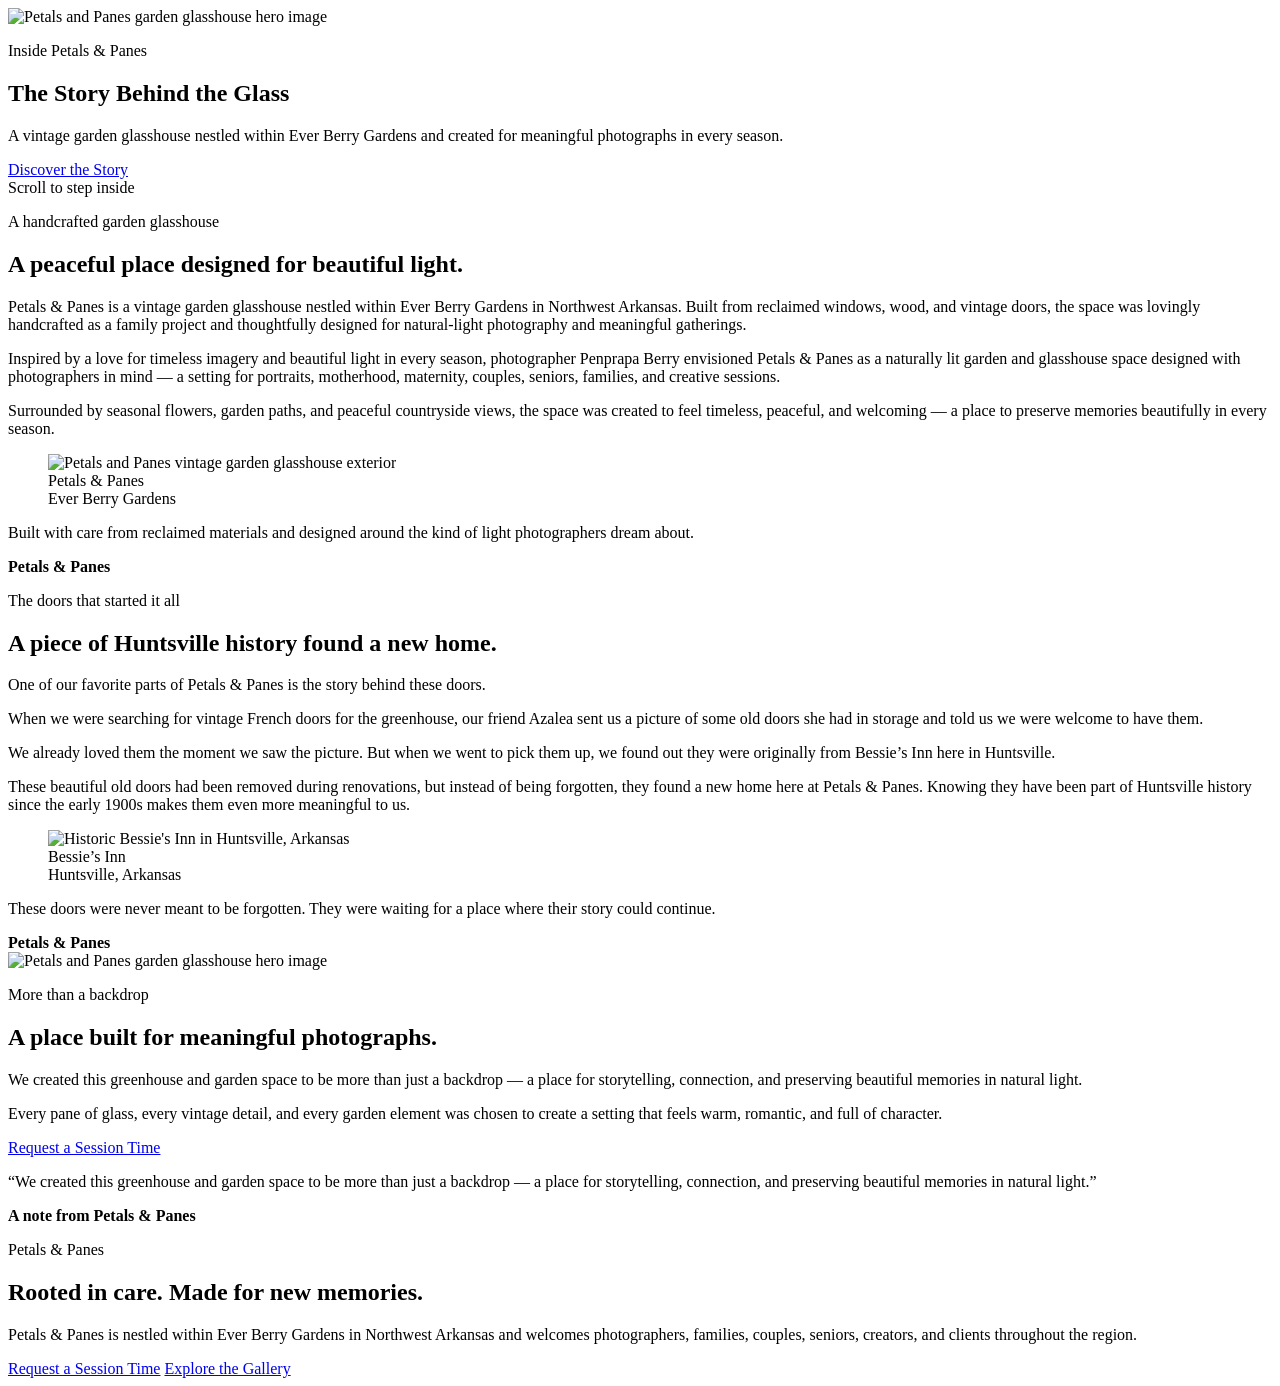
==== commit 7114b57e: "Update About page hero image" ====
--- a/about/index.html
+++ b/about/index.html
@@ -12,11 +12,7 @@
 
   <link rel="preconnect" href="https://fonts.googleapis.com" />
   <link rel="preconnect" href="https://fonts.gstatic.com" crossorigin />
-  <link
-    href="https://fonts.googleapis.com/css2?family=Cormorant+Garamond:wght@500;600;700&family=Montserrat:wght@400;500;600;700&display=swap"
-    rel="stylesheet"
-  />
-
+  <link href="https://fonts.googleapis.com/css2?family=Cormorant+Garamond:wght@500;600;700&family=Montserrat:wght@400;500;600;700&display=swap" rel="stylesheet" />
   <link rel="stylesheet" href="/petalsandpanes/css/base.css" />
   <link rel="stylesheet" href="/petalsandpanes/css/shared-pages.css" />
   <link rel="stylesheet" href="/petalsandpanes/css/about.css" />
@@ -27,7 +23,7 @@
 
   <main>
     <section class="about-botanical-hero">
-      <img class="about-botanical-hero__image" src="/petalsandpanes/gallery/about-hero.png" alt="Sunlit vintage glasshouse interior filled with flowers, greenery, and wicker seating" />
+      <img class="about-botanical-hero__image" src="/petalsandpanes/gallery/hero-to-edit-2.jpg" alt="Petals and Panes garden glasshouse hero image" />
       <div class="about-botanical-hero__overlay"></div>
       <div class="about-botanical-hero__content">
         <p class="section-eyebrow">Inside Petals &amp; Panes</p>
@@ -88,7 +84,7 @@
     </section>
 
     <section class="about-purpose-cinematic">
-      <img class="about-purpose-cinematic__image" src="/petalsandpanes/gallery/petalpane1.jpg" alt="Portrait session in the Petals and Panes garden space" />
+      <img class="about-purpose-cinematic__image" src="/petalsandpanes/gallery/hero-to-edit-2.jpg" alt="Petals and Panes garden glasshouse hero image" />
       <div class="about-purpose-cinematic__overlay"></div>
       <div class="about-purpose-card">
         <p class="section-eyebrow">More than a backdrop</p>
